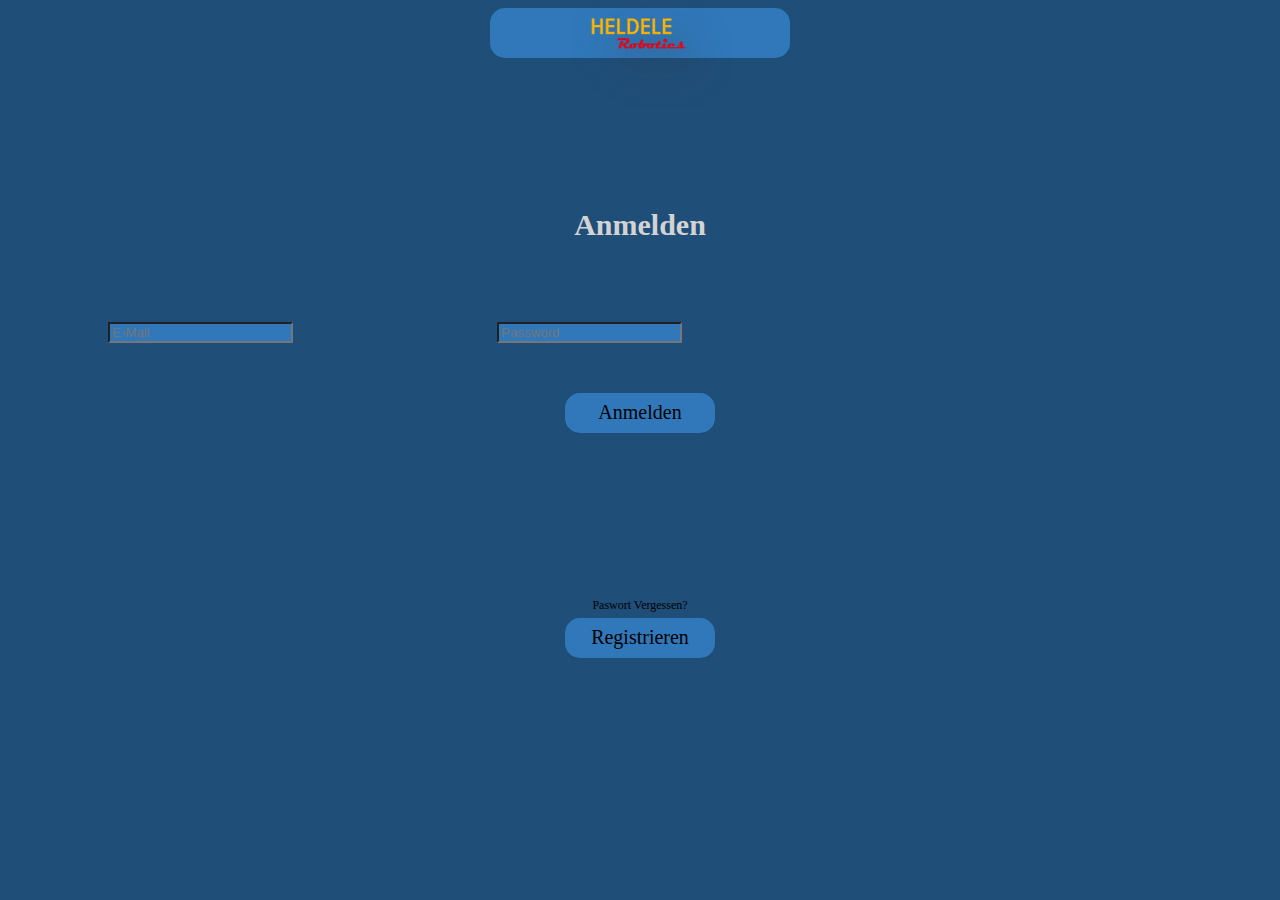
==== index.html @ 34e68c55 "first commit" ====
<!DOCTYPE html>
<html lang="en">
<head>
    <meta charset="UTF-8">
    <meta http-equiv="X-UA-Compatible" content="IE=edge">
    <meta name="viewport" content="width=device-width, initial-scale=1.0">
    <title>Document</title>
    <link rel="stylesheet" href="style.css">
</head>
<body>
    <div class="menu">
        <img src="images/logo.png" alt="logo" class="logo">
    </div>
    <h2 class="h2">Anmelden</h2>
    <input type="text" class="input" placeholder="E-Mail">
    <input type="text" class="input" id="input2" placeholder="Password">
    <div class="anmelden"><p>Anmelden</p></div>
    <p class="vergessen">Paswort Vergessen?</p>
    <div class="registrieren" onclick="redirect()"><p>Registrieren</p></div>
    <script src="script.js"></script>
</body>
</html>
---- style.css ----
body{
    background-color: #1F4E79;

}
.menu{
    height: 50px;
    width: 300px;
    background-color: #3078BA;
    margin: 0 auto;
    text-align: center;
    border-radius: 15px;

}
.logo{
    position: relative;
    top: -30px;
    left: 15px;

}
.h2{
    color: lightgrey;
    text-align: center;
    margin-top: 150px;
    margin-bottom: 80px;
    font-size: 30px;
    

}
.input{
    margin: 100px;
    margin-top: 0px;
    margin-bottom: 30px;
    background: #3078BA;
    
    
}
#input2{
    margin-bottom: 0px;
}

.vergessen{
    text-align: center;
    margin: 0px;
    font-size: 12px;
    position: relative;
    bottom: -15px;
    
}

.registrieren{
    height: 40px;
    width: 150px;
    background-color: #3078BA;
    margin: 0 auto;
    text-align: center;
    border-radius: 15px;
    margin-top: 0px;
    
}
.registrieren p{
    font-size: 20px;
    text-align: center;
    position: relative;
    top: 8px;
    
}

.anmelden{
    height: 40px;
    width: 150px;
    background-color: #3078BA;
    margin: 0 auto;
    text-align: center;
    border-radius: 15px;
    margin-top: 0px;
    margin-bottom: 150px;
    
}
.anmelden p{
    font-size: 20px;
    text-align: center;
    position: relative;
    top: 8px;
    
}
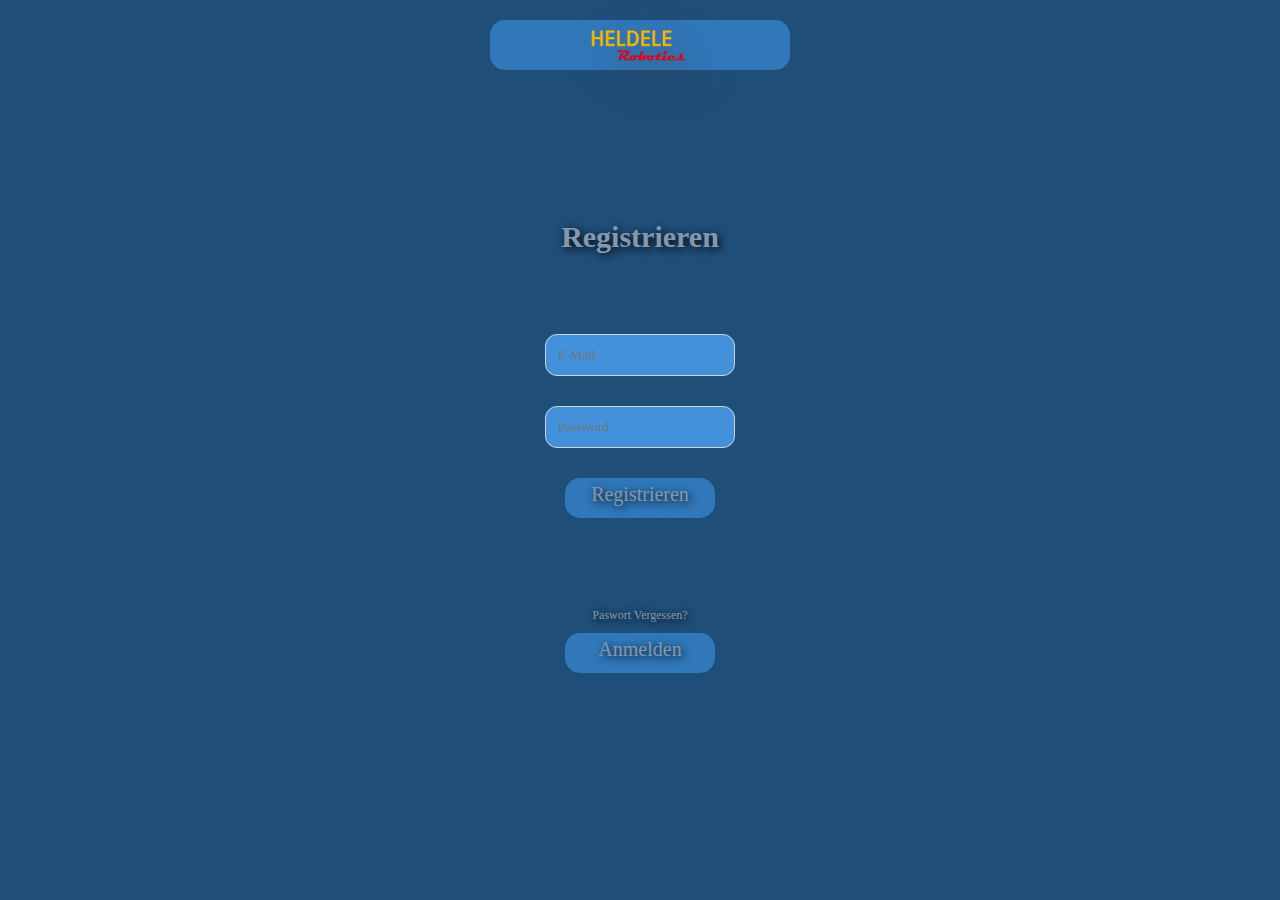
==== commit 1e84fec4: "update" ====
--- a/index.html
+++ b/index.html
@@ -11,12 +11,12 @@
     <div class="menu">
         <img src="images/logo.png" alt="logo" class="logo">
     </div>
-    <h2 class="h2">Anmelden</h2>
+    <h2 class="h2">Registrieren</h2>
     <input type="text" class="input" placeholder="E-Mail">
     <input type="text" class="input" id="input2" placeholder="Password">
-    <div class="anmelden"><p>Anmelden</p></div>
+    <div class="anmelden"><p>Registrieren</p></div>
     <p class="vergessen">Paswort Vergessen?</p>
-    <div class="registrieren" onclick="redirect()"><p>Registrieren</p></div>
+    <div class="registrieren" onclick="redirect()"><p>Anmelden</p></div>
     <script src="script.js"></script>
 </body>
 </html>--- a/style.css
+++ b/style.css
@@ -9,6 +9,7 @@
     margin: 0 auto;
     text-align: center;
     border-radius: 15px;
+    margin-top: 20px;
 
 }
 .logo{
@@ -18,19 +19,27 @@
 
 }
 .h2{
-    color: lightgrey;
+    color: #8498AD;
     text-align: center;
     margin-top: 150px;
     margin-bottom: 80px;
     font-size: 30px;
+    font-family: 'Comic Sans MS';
+    text-shadow: 2px 2px 8px rgb(0, 0, 0);
     
 
 }
 .input{
-    margin: 100px;
-    margin-top: 0px;
-    margin-bottom: 30px;
-    background: #3078BA;
+    margin-top: 0px !important;
+    margin-bottom: 30px !important;
+    margin: auto;
+    display: block;
+    background-color: #4391da;
+    padding: 12px;
+    border-radius: 12px;
+    border: 1.5px solid lightgrey;
+    outline: none;
+    font-family: 'Comic Sans MS';
     
     
 }
@@ -43,7 +52,10 @@
     margin: 0px;
     font-size: 12px;
     position: relative;
-    bottom: -15px;
+    bottom: -40px;
+    font-family: 'Comic Sans MS';   
+    color: #8498AD;
+    text-shadow: 2px 2px 8px rgb(0, 0, 0);
     
 }
 
@@ -54,14 +66,20 @@
     margin: 0 auto;
     text-align: center;
     border-radius: 15px;
-    margin-top: 0px;
+    margin-top: 50px;
+    color: #8498AD;
+    text-shadow: 2px 2px 8px rgb(0, 0, 0);
+    
     
 }
 .registrieren p{
     font-size: 20px;
     text-align: center;
     position: relative;
-    top: 8px;
+    top: 5px;
+    font-family: 'Comic Sans MS';
+    color: #8498AD;
+    text-shadow: 2px 2px 8px rgb(0, 0, 0);
     
 }
 
@@ -73,13 +91,17 @@
     text-align: center;
     border-radius: 15px;
     margin-top: 0px;
-    margin-bottom: 150px;
+    margin-bottom: 50px;
+    color: #8498AD;
+    text-shadow: 2px 2px 8px rgb(0, 0, 0);
     
 }
 .anmelden p{
     font-size: 20px;
     text-align: center;
     position: relative;
-    top: 8px;
+    top: 5px;
+    font-family: 'Comic Sans MS';
+    text-shadow: 2px 2px 8px rgb(0, 0, 0);
     
 }
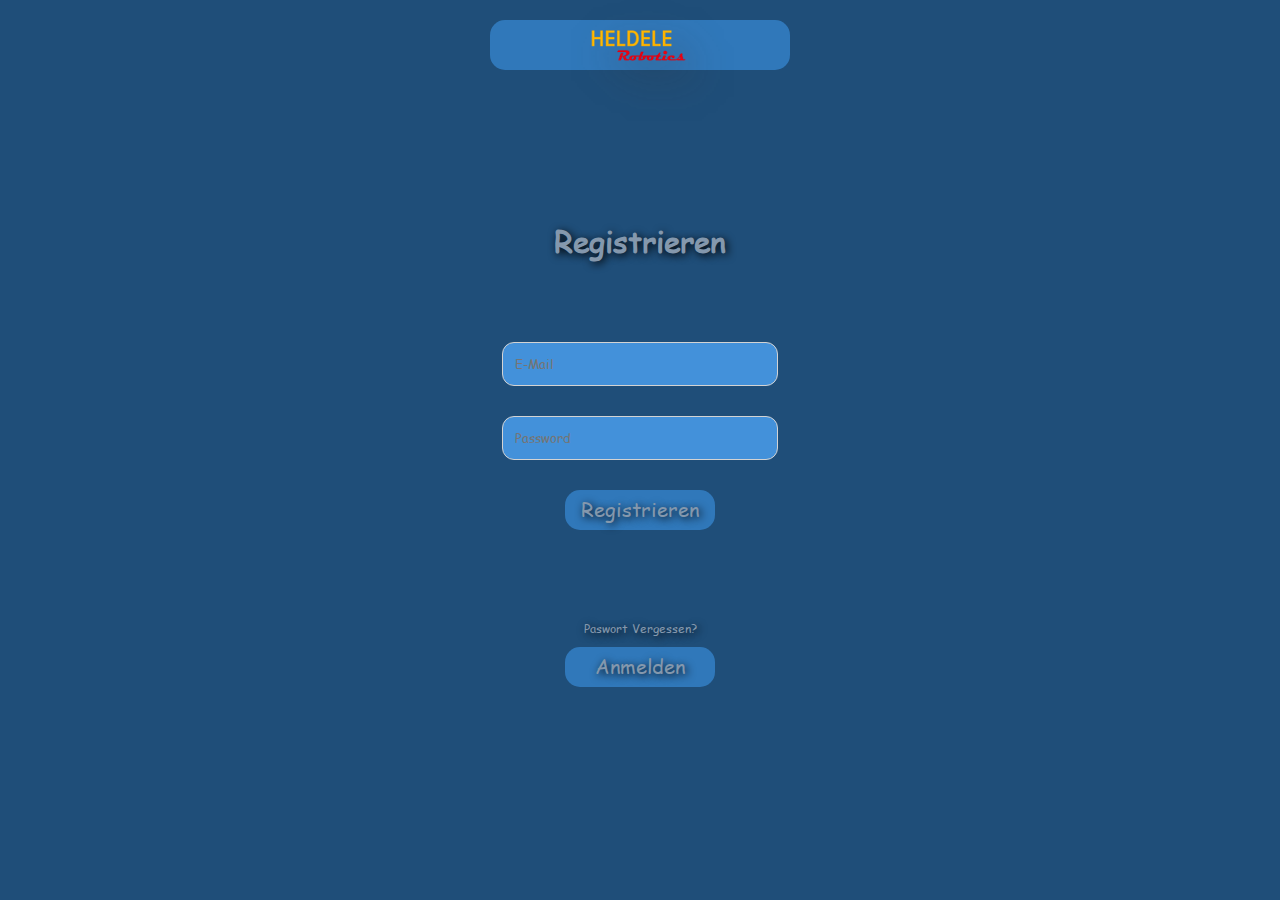
==== commit 1d54c51e: "fix" ====
--- a/index.html
+++ b/index.html
@@ -12,9 +12,9 @@
         <img src="images/logo.png" alt="logo" class="logo">
     </div>
     <h2 class="h2">Registrieren</h2>
-    <input type="text" class="input" placeholder="E-Mail">
+    <input type="text" class="input" id="input1" placeholder="E-Mail">
     <input type="text" class="input" id="input2" placeholder="Password">
-    <div class="anmelden"><p>Registrieren</p></div>
+    <div class="anmelden" onclick="ty()"><p>Registrieren</p></div>
     <p class="vergessen">Paswort Vergessen?</p>
     <div class="registrieren" onclick="redirect()"><p>Anmelden</p></div>
     <script src="script.js"></script>
--- a/style.css
+++ b/style.css
@@ -1,3 +1,8 @@
+@font-face {
+    font-family: 'Comic Sans MS';
+    src: url("/images/COMIC.TTF");
+  }
+
 body{
     background-color: #1F4E79;
 
@@ -30,6 +35,7 @@
 
 }
 .input{
+    width: 250px;
     margin-top: 0px !important;
     margin-bottom: 30px !important;
     margin: auto;
@@ -68,7 +74,7 @@
     border-radius: 15px;
     margin-top: 50px;
     color: #8498AD;
-    text-shadow: 2px 2px 8px rgb(0, 0, 0);
+    
     
     
 }
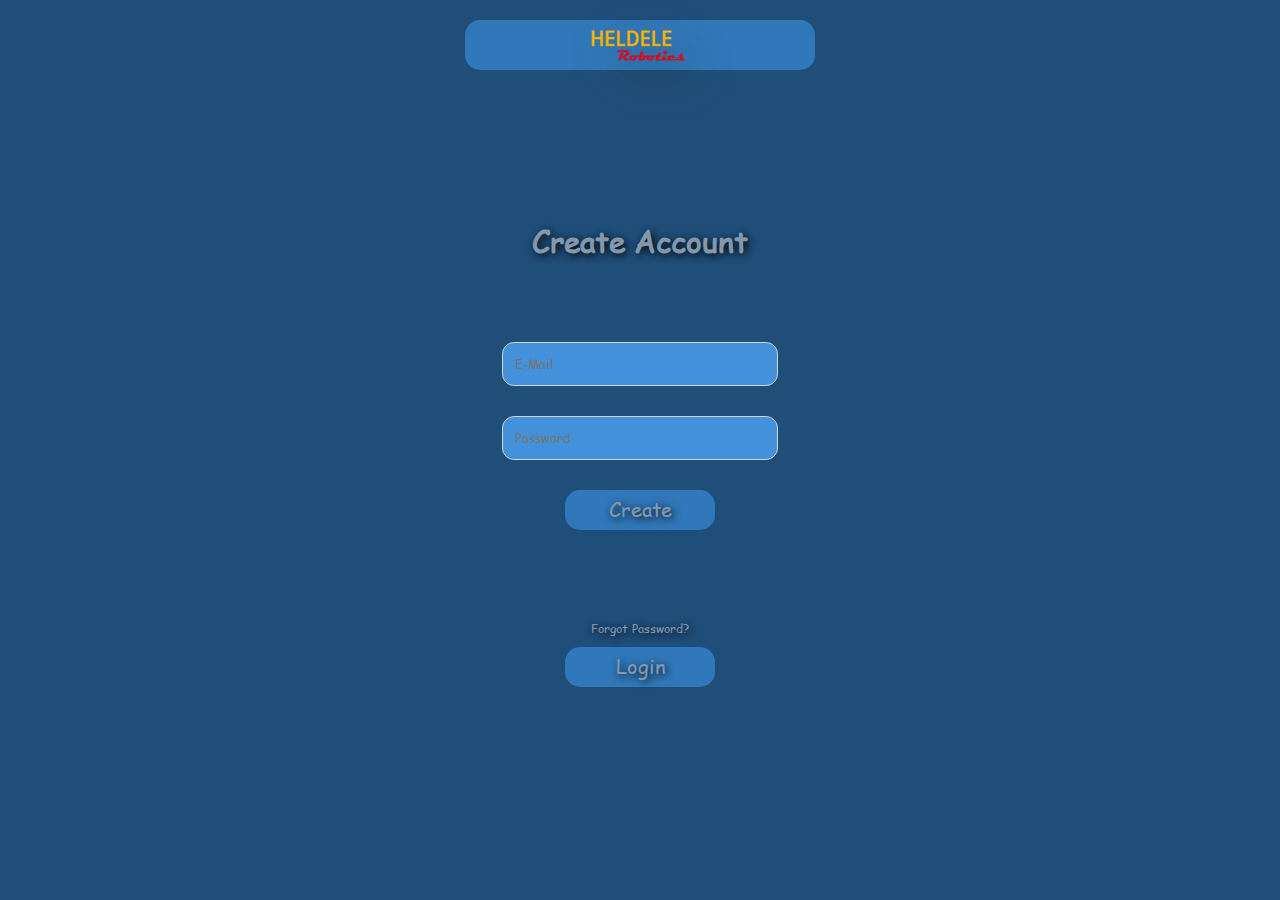
==== commit 99ea0c7e: "s" ====
--- a/index.html
+++ b/index.html
@@ -11,12 +11,12 @@
     <div class="menu">
         <img src="images/logo.png" alt="logo" class="logo">
     </div>
-    <h2 class="h2">Registrieren</h2>
+    <h2 class="h2">Create Account</h2>
     <input type="text" class="input" id="input1" placeholder="E-Mail">
     <input type="text" class="input" id="input2" placeholder="Password">
-    <div class="anmelden" onclick="ty()"><p>Registrieren</p></div>
-    <p class="vergessen">Paswort Vergessen?</p>
-    <div class="registrieren" onclick="redirect()"><p>Anmelden</p></div>
+    <div class="anmelden" onclick="ty()"><p>Create</p></div>
+    <p class="vergessen">Forgot Password?</p>
+    <div class="registrieren" onclick="redirect()"><p>Login</p></div>
     <script src="script.js"></script>
 </body>
 </html>--- a/style.css
+++ b/style.css
@@ -9,7 +9,7 @@
 }
 .menu{
     height: 50px;
-    width: 300px;
+    width: 350px;
     background-color: #3078BA;
     margin: 0 auto;
     text-align: center;
@@ -86,6 +86,7 @@
     font-family: 'Comic Sans MS';
     color: #8498AD;
     text-shadow: 2px 2px 8px rgb(0, 0, 0);
+    pointer-events: none;
     
 }
 
@@ -109,5 +110,6 @@
     top: 5px;
     font-family: 'Comic Sans MS';
     text-shadow: 2px 2px 8px rgb(0, 0, 0);
+    pointer-events: none;
     
 }
